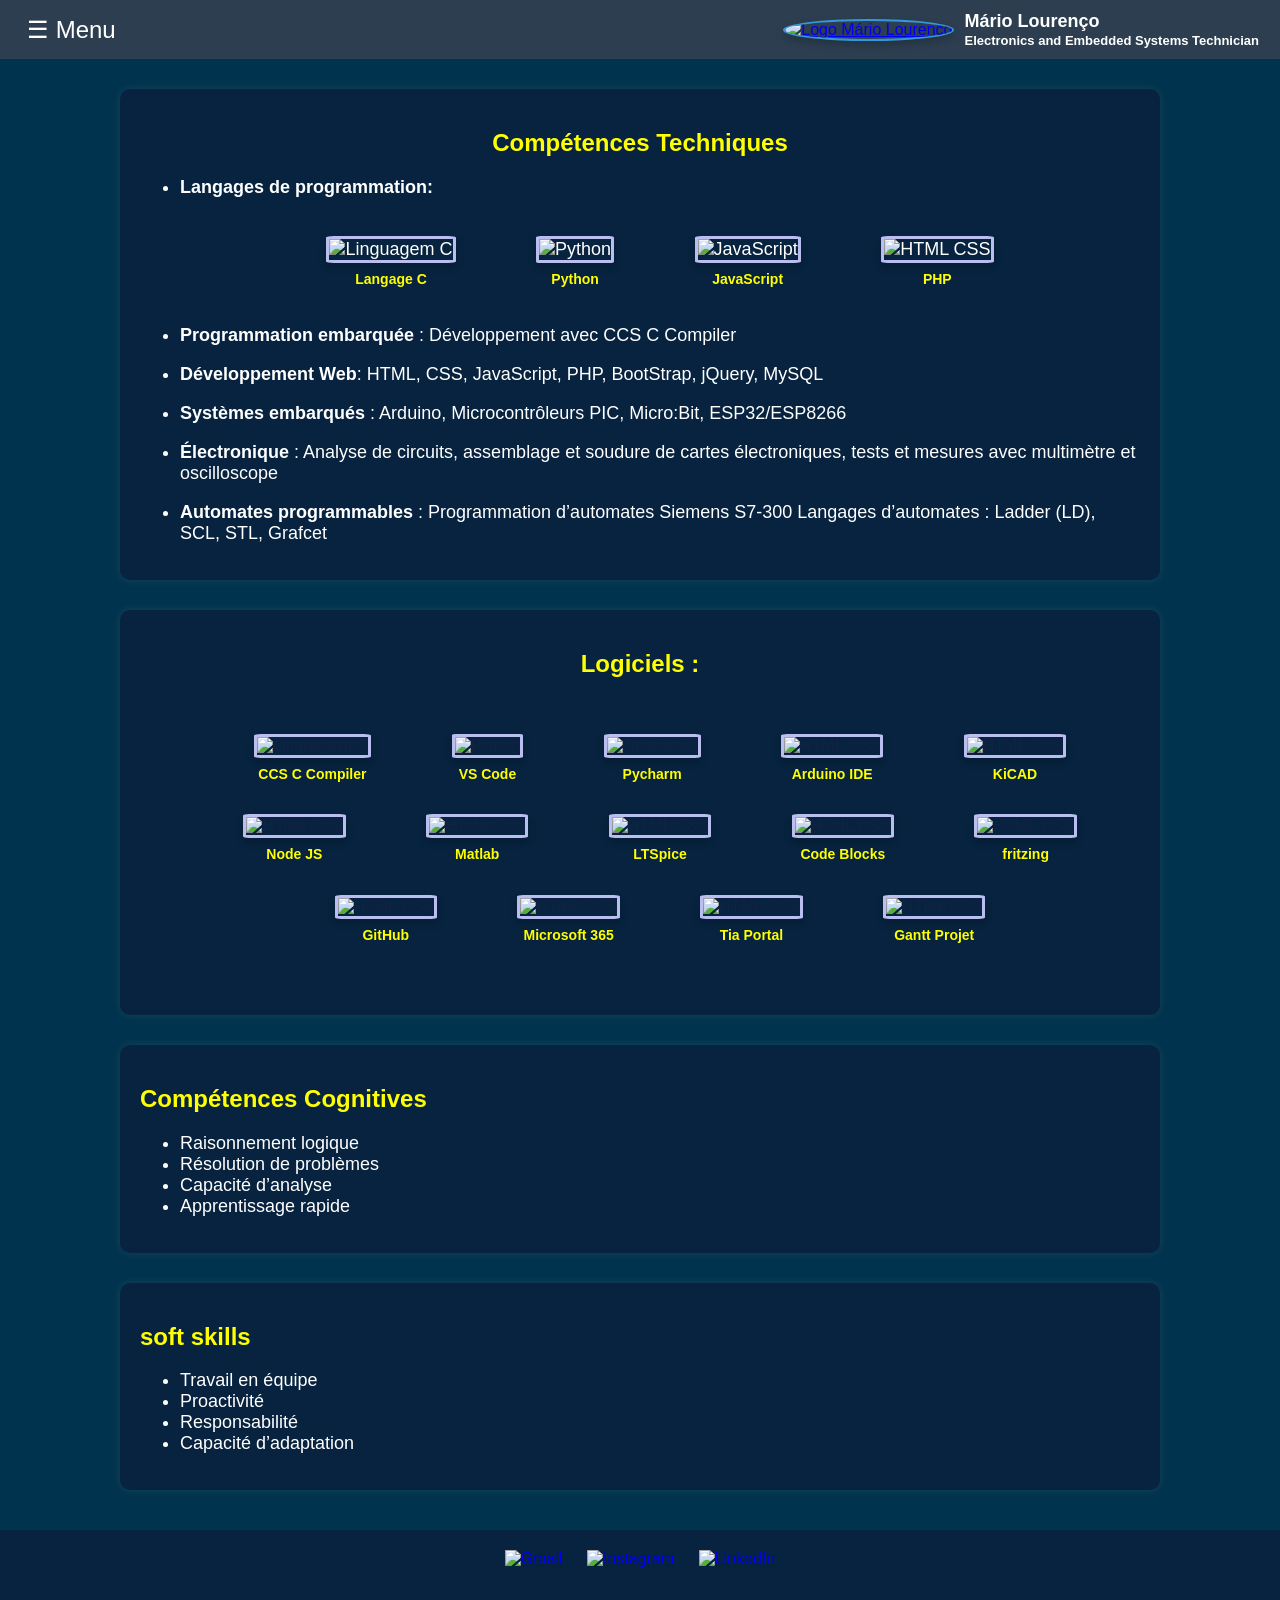
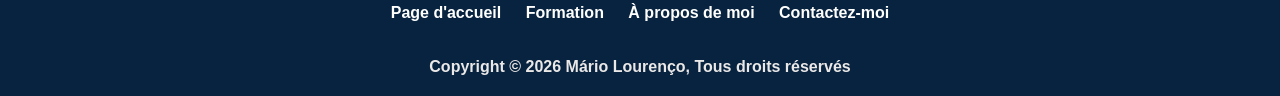
==== Competencia.html @ 8846da61 "Update Competencia.html" ====
<!DOCTYPE html>
<html lang="pt-fr">
<head>
    <!-- Google tag (gtag.js) -->
<script async src="https://www.googletagmanager.com/gtag/js?id=G-3GFNSCND0T"></script>
    <link rel="icon" type="image/png" href="lourenco1 (2)2.jpg">
<script>
  window.dataLayer = window.dataLayer || [];
  function gtag(){dataLayer.push(arguments);}
  gtag('js', new Date());

  gtag('config', 'G-3GFNSCND0T');
</script>
  <meta charset="UTF-8" />
  <meta name="viewport" content="width=device-width, initial-scale=1" />
  <title>Compétences </title>
  <style>
    body {
      margin: 0;
      font-family: Arial, sans-serif;
      background-color:  #00334e;
      color: #124;
    background-image: url("fot1\ \(4\).jpg");
      background-size: cover;
      background-repeat: no-repeat;
      background-position: center;
    }


.container h2{
       text-align: center;
      color: yellow;
    }
    .programação img {
       width: 102px;
      height: 102px;
      object-fit: cover;
      border-radius: 6%;
      border: 3px solid #b9bdf0;
      box-shadow: 0 4px 8px rgba(0,0,0,0.2);
      transition: transform 0.4s ease;
    }

    .galeria {
      display: flex;
      justify-content: center; /* centraliza na horizontal */
      gap: 0.5px; /* espaço entre imagens */
      flex-wrap: wrap; /* não deixa quebrar para baixo */
      overflow-x: none; /* adiciona scroll horizontal se não couber */
      padding: 20px;
    }

    figure {
      text-align: center;
    }

    figure figcaption {
      margin-top: 8px;
      font-size: 14px;
      color: yellow;
      font-weight: bold;
    }


    .menu-container {
      background-color: #2c3e50;
      padding: 10px 20px;
      display: flex;
      justify-content: space-between;
      align-items: center;
      flex-wrap: wrap;
    }

      .menu-button {
     /* background-color: #none;
      color: white;
      padding: 10px 15px;
      border: none;
      cursor: pointer;
      font-size: 16px;
      border-radius: 5px;*/
     background: none;
      border: none;
      font-size: 24px;
      color: white;
      cursor: pointer;
      z-index: 2000;
    }

    .menu-overlay {
        position: fixed;
      top: 0;
      left: 0;
      width: 100%;
      height: 100%;
      background: rgba(0,0,0,0.95);
      display: flex;
      justify-content: center;
      align-items: center;
      flex-direction: column;
      opacity: 0;
      pointer-events: none;
      transition: opacity 0.7s ease;
      z-index: 1500;
    }
.menu-overlay.open {
      opacity: 0.9;
      pointer-events: auto;
    }
    .menu-overlay a {
   
         color: white;
      font-size: 28px;
      margin: 15px 0;
      text-decoration: none;
      transition: color 0.3s;
    }
    .menu-options a:hover {
         color: #facc25;
    }
    .close-btn {
      position: absolute;
      top: 20px;
      right: 31px;
      font-size: 41px;
      color: white;
      cursor: pointer;
    }

    .logo {
      display: flex;
      align-items: center;
      gap: 10px;
    }

    .logo img {
       width: 100px;
      height: 100px;
      object-fit: cover;
      border-radius: 50%;
      border: 2px solid #3498db;
      box-shadow: 0 4px 8px rgba(0,0,0,0.2);
      transition: transform 0.3s ease;
    }

    .logo img:hover {
      transform: scale(1.05);
    }

    .logo-text {
      display: flex;
      flex-direction: column;
      color: white;
      line-height: 1.2;
    }

    .logo-text h1 {
      margin: 0;
      font-size: 18px;
      color: #ffffff;
    }

    .logo-text p {
      margin: 0;
       font-size: 13px;
      color: #ffff;
    }

    .container {
      max-width: 1000px;
      margin: 30px auto;
      padding: 20px;
     background:  #07233f;
      border-radius: 10px;
      box-shadow: 0 0 10px rgba(224, 221, 221, 0.1);
    }
 .container1 {
      max-width: 1000px;
      margin: 30px auto;
      padding: 20px;
    background:  #07233f;
      border-radius: 10px;
      box-shadow: 0 0 10px rgba(224, 221, 221, 0.1);
    }
      .container2 {
      max-width: 1000px;
      margin: 30px auto;
      padding: 20px;
      background: #07233f;
      border-radius: 10px;
      box-shadow: 0 0 10px rgba(224, 221, 221, 0.1);
    }

    
    li {
       color:white;
       font-size: 18px;
    }

    h2 {
      color: yellow;
    }

     p1 {
         color: #ebe8e8;
    }
    

    footer {
      background-color:  #07233f;
      color: white;
      text-align: center;
      padding: 20px 10px;
      margin-top: 40px;
    }

    .social a {
      margin: 0 10px;
      display: inline-block;
    }

    .social img {
      width: 30px;
      transition: transform 0.2s ease;
    }

    .social img:hover {
      transform: scale(1.2);
    }

    @media (max-width: 600px) {
      .menu-container {
        flex-direction: column;
        align-items: flex-start;
      }

      .logo {
        margin-top: 9px;
      }

      .menu-options {
        width: 90%;
      }
    }
    .menu-container {
  position: relative;
   /*overflow: hidden;*/
  padding: 11px 21px;
  display: flex;
  justify-content: space-between;
  align-items: center;
  flex-wrap: wrap;
  z-index: 1;
}

.bg-video {
  position: absolute;
  top: 0;
  left: 0;
  width: 100%;
  height: 100%;
  object-fit: cover; /* cobre toda a div */
  z-index: -1;       /* fica por trás */
  opacity: 0.6;      /* transparência para ver melhor o conteúdo */
}
.roda{
  text-decoration: none; 
  color: white;        
  padding: 0 10px;     
}
.roda:hover {
  color:yellow;       
  text-decoration: none;
}
  </style>
</head>
<body>

  <div class="menu-container">
     <video autoplay muted loop playsinline class="bg-video">
    <source src="videoelectr1.mp4" type="video/mp4">
    O teu navegador não suporta vídeos.
  </video>
   
    <!-- Botão menu -->
    <button class="menu-button" onclick="toggleMenu()">☰ Menu</button>

    <!-- Logo -->
    <div class="logo">
      <a href="Sobre_min.html">
        <img src="lourenco1 (2)2.jpg" alt="Logo Mário Lourenço">
      </a>
      <div class="logo-text">
        <h1>Mário Lourenço</h1>
     <p> <strong>Electronics and Embedded Systems Technician</strong></p>
      </div>
    </div>
  </div>

  <!-- Overlay fullscreen -->
  <div id="menu" class="menu-overlay">
    <span class="close-btn" onclick="toggleMenu()">&times;</span>
      <a href="index.html">Page d'accueil</a>
      <a href="Sobre_min.html">À Propos de Moi</a>
      <a href="Formação.html">Formation</a>
      <a href="Projetos.html">Projets Realisés</a>
      <a href="Experience.html">Expérience Profissionnelle</a>
    </div>
        </div>
  
<!-- Conteúdo -->
 <div class="container">
    <h2>Compétences Techniques</h2>
    <ul class="programação">
     <li> <strong>Langages de programmation:</strong><br>
       
         <section class="galeria">
    <figure>
      <img src="linguagem c.png" alt="Linguagem C">
      <figcaption>Langage C</figcaption>
    </figure>
    <figure>
      <img src="linguagem python.jpeg" alt="Python">
      <figcaption>Python</figcaption>
    </figure>
    <figure>
      <img src="lingua javascript.png" alt="JavaScript">
      <figcaption>JavaScript</figcaption>
    </figure>
 
    <figure>
      <img src="php.jpg" alt="HTML CSS">
      <figcaption>PHP</figcaption>
    </figure>
  
  </section>

  </li>
         <li> <strong>Programmation embarquée </strong>: Développement avec CCS C Compiler  </li><br>
     
      <li> <strong>Développement Web</strong>: HTML, CSS, JavaScript, PHP, BootStrap, jQuery, MySQL</li><br>
       
     <li> <strong>Systèmes embarqués </strong>: Arduino, Microcontrôleurs PIC, Micro:Bit, ESP32/ESP8266</li> <br>
      <li><strong>Électronique </strong>: Analyse de circuits, assemblage et soudure de cartes électroniques, tests et mesures avec multimètre et oscilloscope</li>  <br>
   <li> <strong>Automates programmables</strong> : Programmation d’automates Siemens S7-300 Langages d’automates : Ladder (LD), SCL, STL, Grafcet</li>
   
    </ul>
    </div>
<div class="container">
    <h2><strong>Logiciels :</strong></h2>
    <ul class="programação">   
         <section class="galeria">
    <figure>
      <img src="ccs c.jpg" alt="Linguagem C">
      <figcaption>CCS C Compiler</figcaption>
    </figure>
    <figure>
      <img src="vs codee.jpg" alt="Python">
      <figcaption>VS Code</figcaption>
    </figure>
    <figure>
      <img src="pycharm.jpg" alt="JavaScript">
      <figcaption>Pycharm</figcaption>
    </figure>
    <figure>
      <img src="arduino ide.jpg" alt="HTML CSS">
      <figcaption>Arduino IDE</figcaption>
    </figure>
    <figure>
      <img src="kicad.jpg" alt="HTML CSS">
      <figcaption>KiCAD</figcaption>
    </figure>
      <figure>
      <img src="node.jpg" alt="HTML CSS">
      <figcaption>Node JS</figcaption>
    </figure>
    <figure>
      <img src="matlab.jpg" alt="HTML CSS">
      <figcaption>Matlab</figcaption>
    </figure>
    <figure>
      <img src="ltspice.jpg" alt="HTML CSS">
      <figcaption>LTSpice</figcaption>
    </figure>
    <figure>
      <img src="code blocks.jpg" alt="HTML CSS">
      <figcaption>Code Blocks</figcaption>
    </figure>
    <figure>
      <img src="fritzing.jpg" alt="HTML CSS">
      <figcaption>fritzing</figcaption>
    </figure>
    <figure>
      <img src="github .jpg" alt="HTML CSS">
      <figcaption>GitHub</figcaption>
    </figure>
    <figure>
      <img src="microsoft.jpg" alt="HTML CSS">
      <figcaption>Microsoft 365</figcaption>
    </figure>
     <figure>
      <img src="tia portal.jpg" alt="HTML CSS">
      <figcaption>Tia Portal</figcaption>
    </figure>
  <figure>
      <img src="gantt.jpg" alt="HTML CSS">
      <figcaption>Gantt Projet</figcaption>
    </figure>
  </section>

    </ul>
    </div>    
<div class="container1">    
 <h2>Compétences Cognitives</h2>
<ul>
  <li>Raisonnement logique</li>
  <li>Résolution de problèmes</li>
  <li>Capacité d’analyse</li>
  <li>Apprentissage rapide</li>
</ul>

    </div>
  
<div class="container2">
<h2>soft skills</h2>
<ul>
  <li>Travail en équipe</li>
  <li>Proactivité</li>
  <li>Responsabilité</li>
  <li>Capacité d’adaptation</li>
</ul>

  </div>

  <footer>
   
    <div class="social">
      <a href="mailto:mariolourenco826@gmail.com" target="_blank">
        <img src="gmail (2).png" alt="Gmail">
      </a>
      <a href="https://www.instagram.com/mario_lourenco02?igsh=b3RoM2Z4YThkZWdn" target="_blank">
        <img src="instagram.png" alt="Instagram">
      </a>
      
      <a href="https://www.linkedin.com/in/mário-lourenço" target="_blank">
        <img src="Linkedln.png" alt="LinkedIn">
      </a>
    </div>
     <br>
    <br>
 <a href="index.html" class="roda" > <strong>Page d'accueil</strong></a>  
    <a href="Formação.html" class="roda" > <strong>Formation</strong></a>
    <a href="Sobre_min.html" class="roda" ><strong>À propos de moi</strong></a>
   <a href="index.html#contact" class="roda"><strong>Contactez-moi</strong></a>
 <br>
 <br>
 <br>
  <p1> <strong>Copyright &copy; 2026 Mário Lourenço, Tous droits réservés</strong></p1>
  
  </footer>

  <script>
    function toggleMenu() {
      document.getElementById("menu").classList.toggle("open");
    }

    window.addEventListener("click", function(event) {
      const menu = document.getElementById("menu");
      const button = document.querySelector(".menu-button");
      if (!menu.contains(event.target) && !button.contains(event.target)) {
        menu.style.display = "none";
      }
    });
  </script>

</body>
</html>
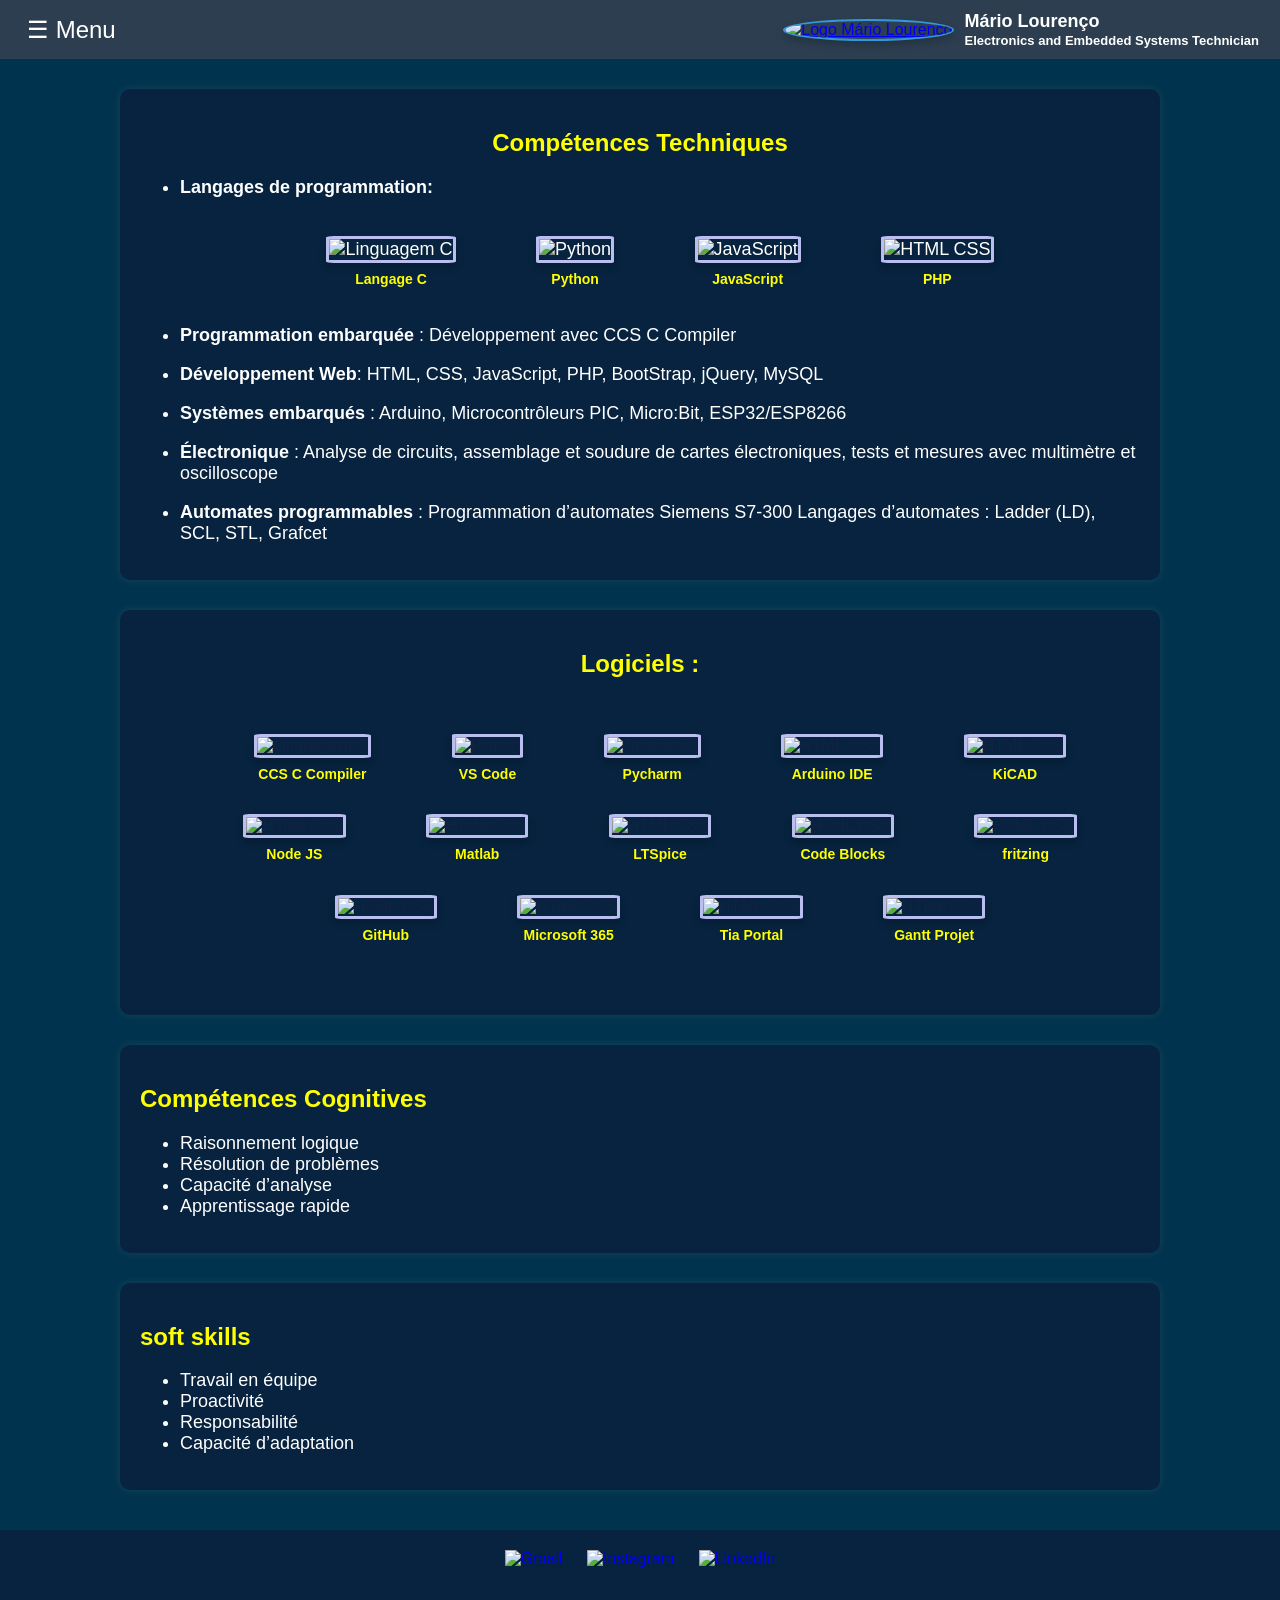
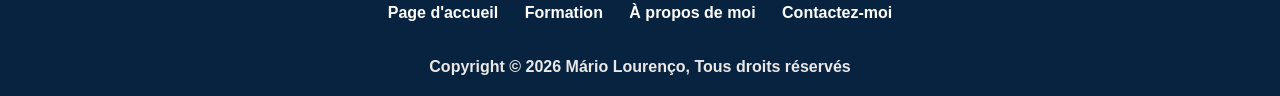
==== commit 5622fe36: "Update Competencia.html" ====
--- a/Competencia.html
+++ b/Competencia.html
@@ -261,12 +261,12 @@
   height: 100%;
   object-fit: cover; /* cobre toda a div */
   z-index: -1;       /* fica por trás */
-  opacity: 0.6;      /* transparência para ver melhor o conteúdo */
+  opacity: 0.7;      /* transparência para ver melhor o conteúdo */
 }
 .roda{
   text-decoration: none; 
   color: white;        
-  padding: 0 10px;     
+  padding: 0 11px;     
 }
 .roda:hover {
   color:yellow;       
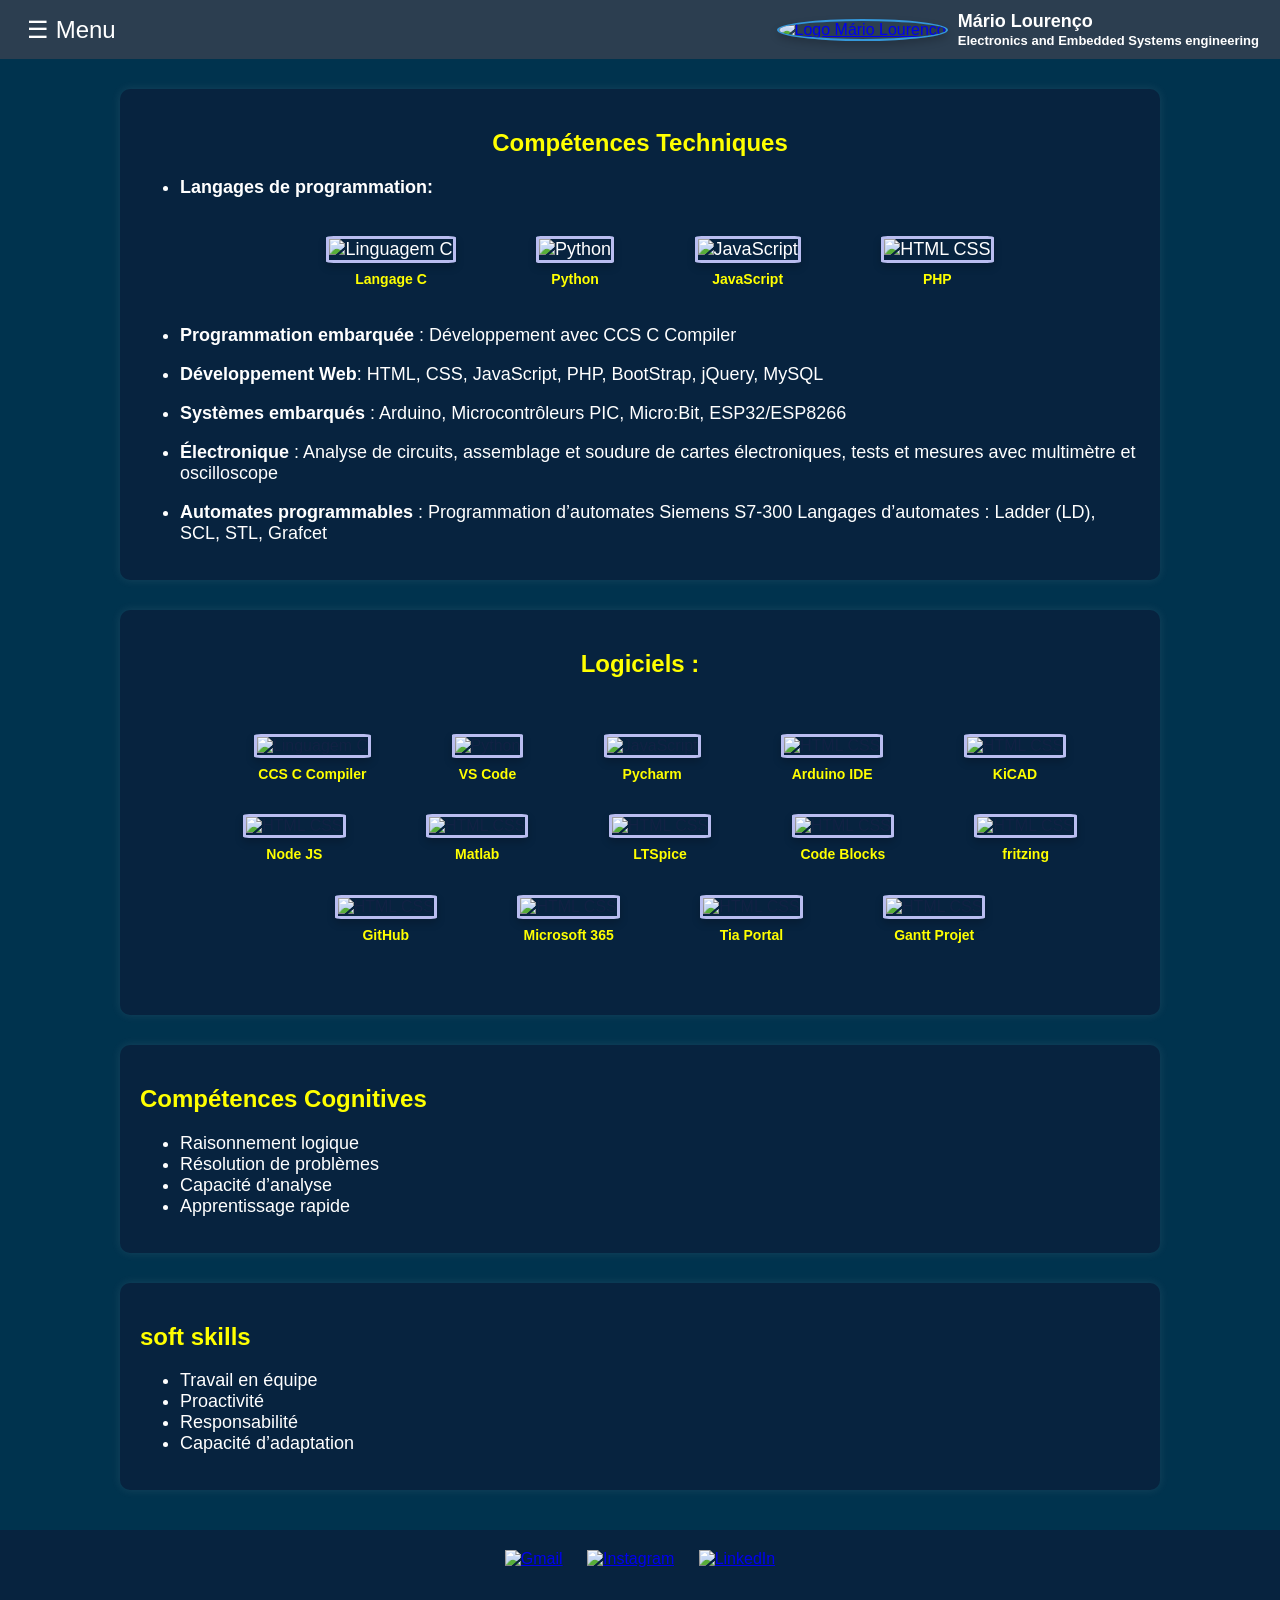
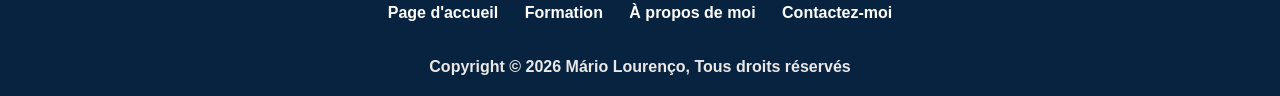
==== commit 69cb52e9: "Fix HTML formatting and update content" ====
--- a/Competencia.html
+++ b/Competencia.html
@@ -292,7 +292,7 @@
       </a>
       <div class="logo-text">
         <h1>Mário Lourenço</h1>
-     <p> <strong>Electronics and Embedded Systems Technician</strong></p>
+     <p> <strong>Electronics and Embedded Systems engineering</strong></p>
       </div>
     </div>
   </div>
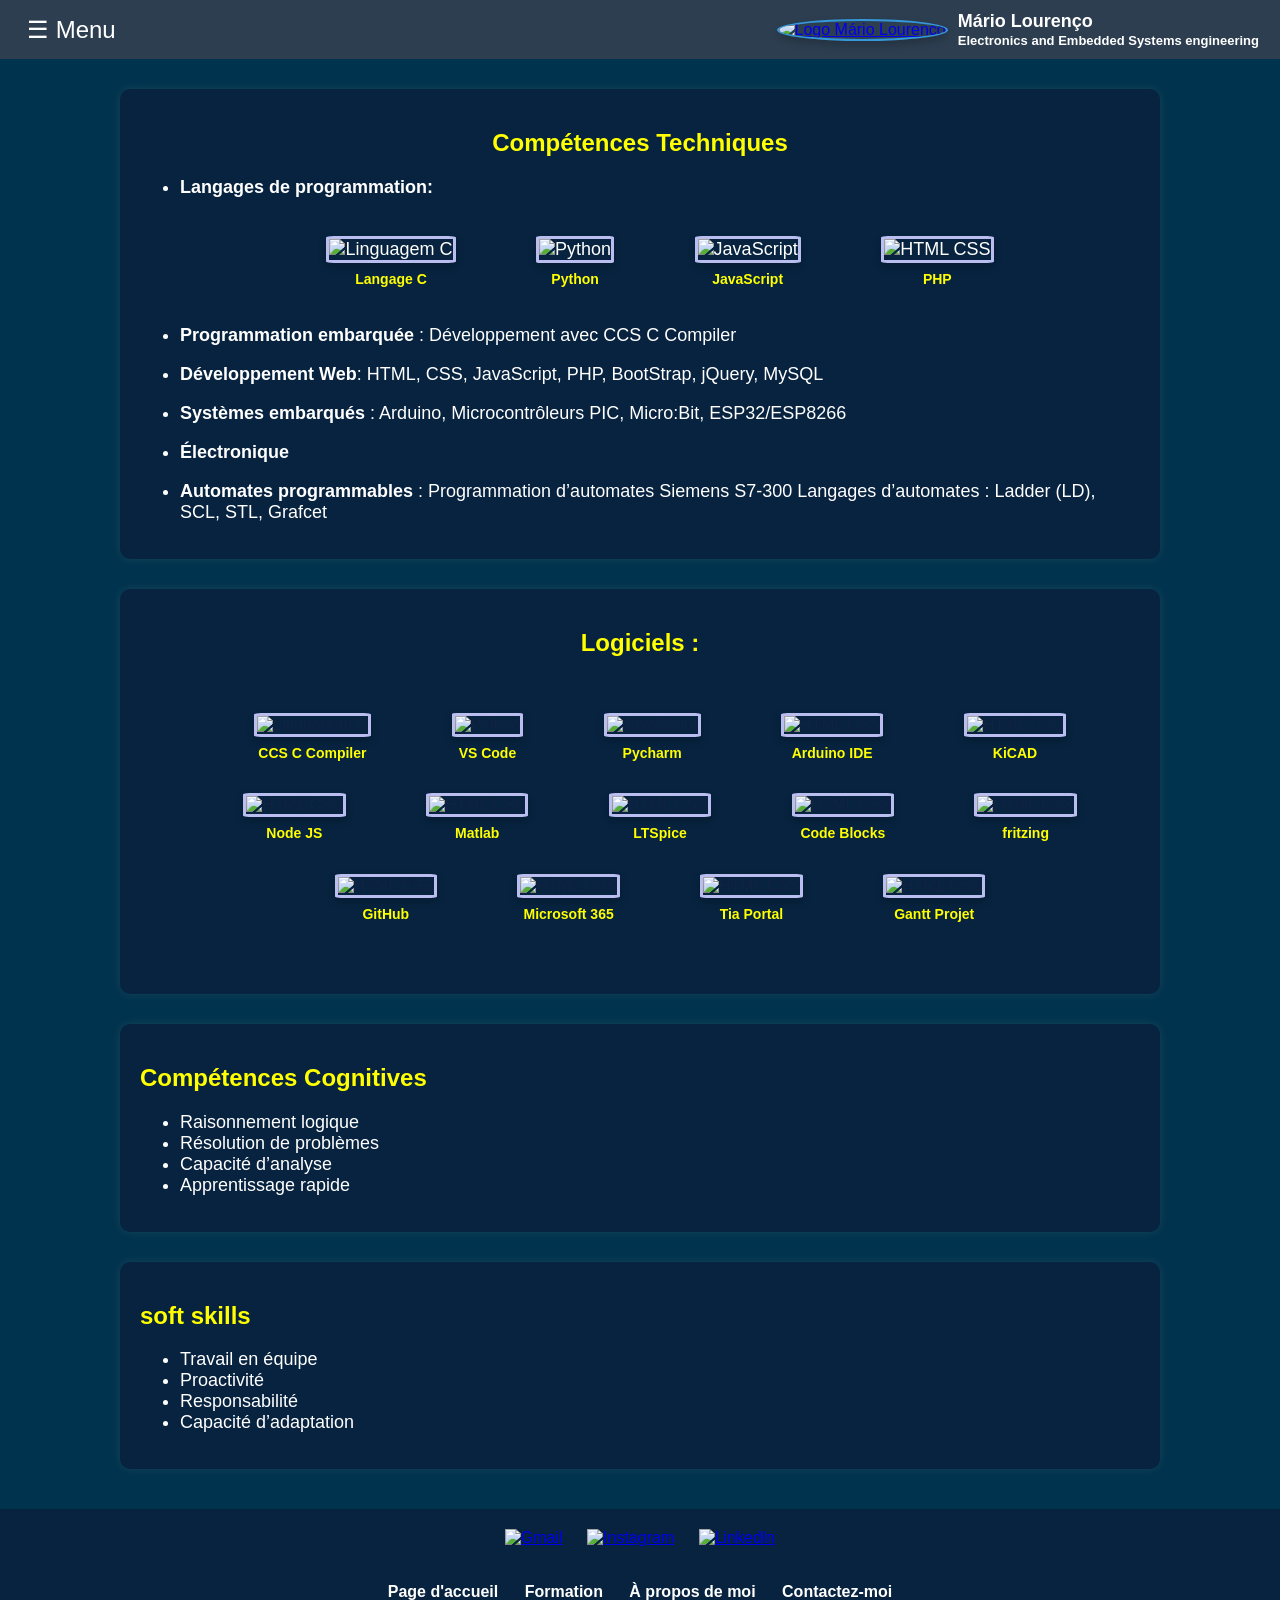
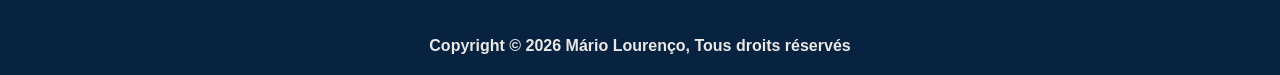
==== commit 937087c4: "Fix HTML encoding issues in Competencia.html" ====
--- a/Competencia.html
+++ b/Competencia.html
@@ -301,7 +301,7 @@
   <div id="menu" class="menu-overlay">
     <span class="close-btn" onclick="toggleMenu()">&times;</span>
       <a href="index.html">Page d'accueil</a>
-      <a href="Sobre_min.html">À Propos de Moi</a>
+      <a href="Sobre_min.html">À Propos</a>
       <a href="Formação.html">Formation</a>
       <a href="Projetos.html">Projets Realisés</a>
       <a href="Experience.html">Expérience Profissionnelle</a>
@@ -341,7 +341,7 @@
       <li> <strong>Développement Web</strong>: HTML, CSS, JavaScript, PHP, BootStrap, jQuery, MySQL</li><br>
        
      <li> <strong>Systèmes embarqués </strong>: Arduino, Microcontrôleurs PIC, Micro:Bit, ESP32/ESP8266</li> <br>
-      <li><strong>Électronique </strong>: Analyse de circuits, assemblage et soudure de cartes électroniques, tests et mesures avec multimètre et oscilloscope</li>  <br>
+      <li><strong>Électronique </strong></li>  <br>
    <li> <strong>Automates programmables</strong> : Programmation d’automates Siemens S7-300 Langages d’automates : Ladder (LD), SCL, STL, Grafcet</li>
    
     </ul>
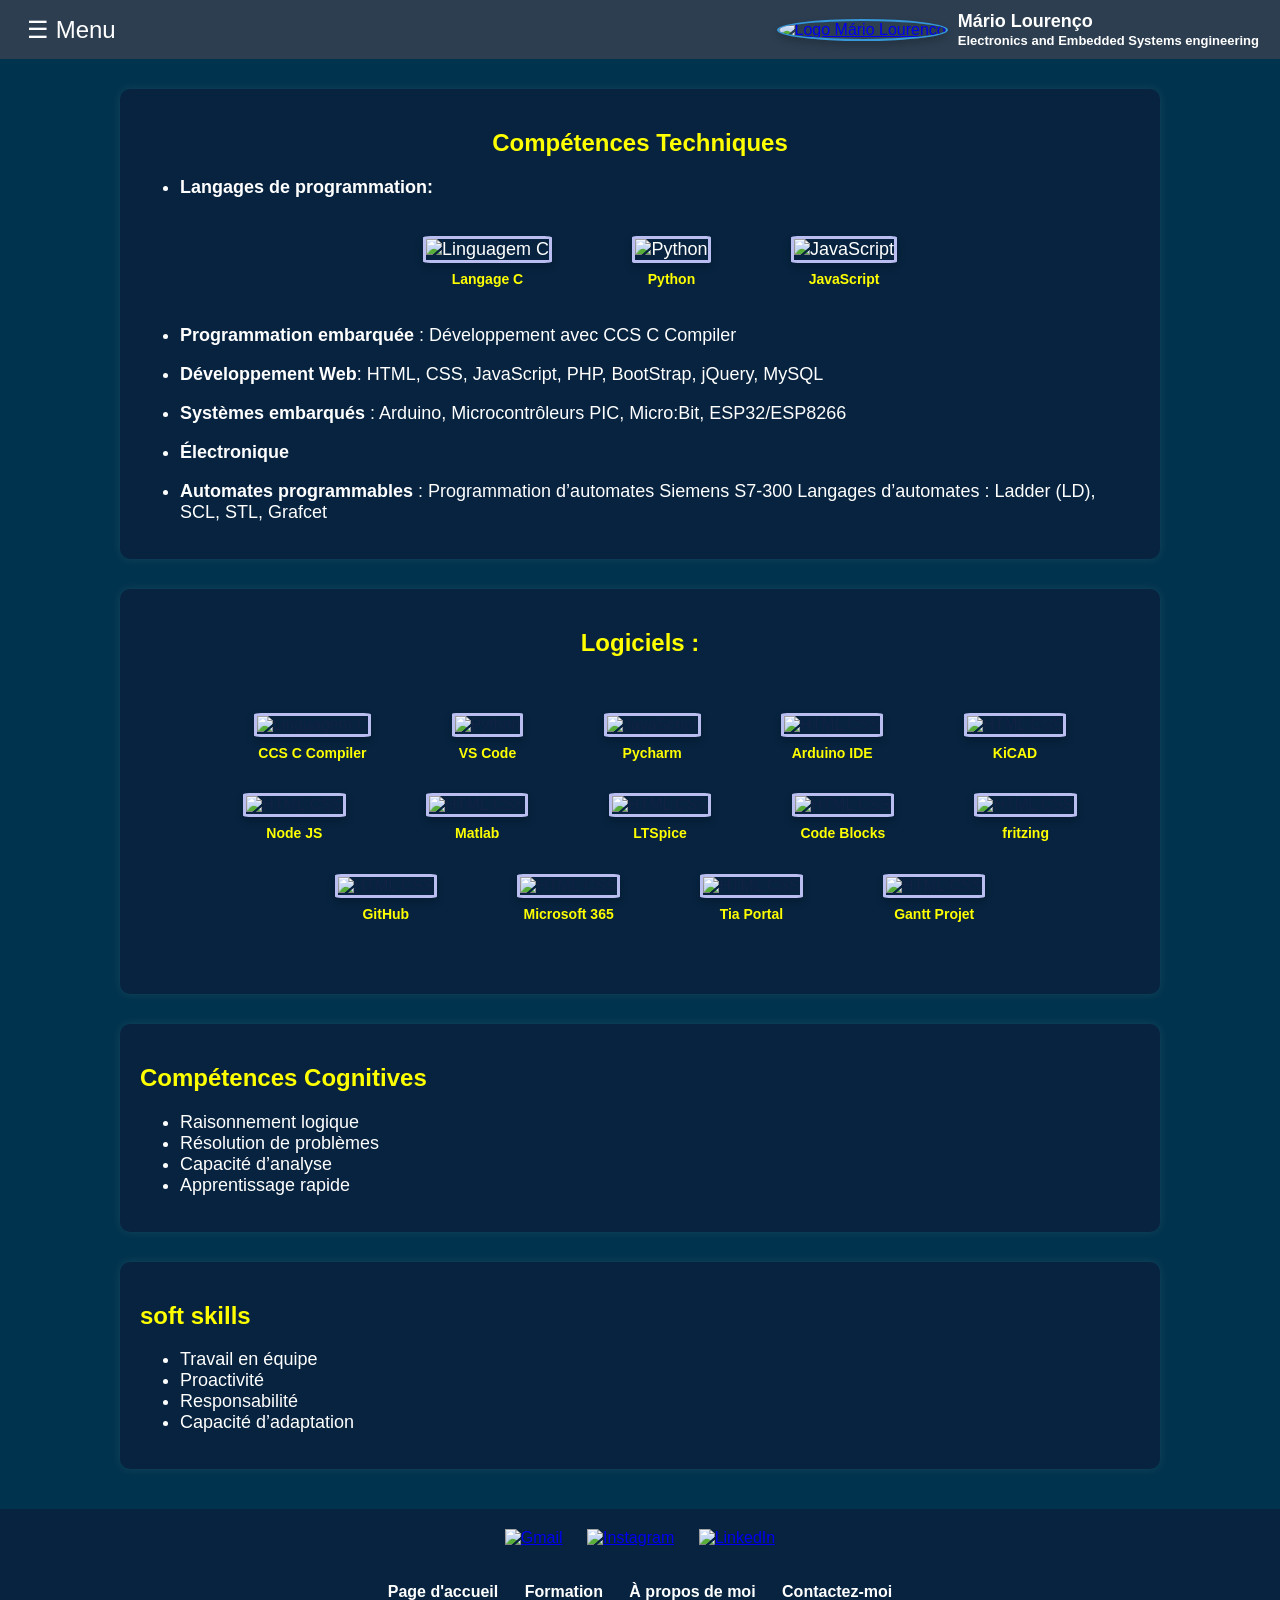
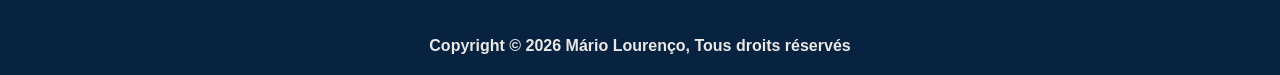
==== commit 787cde5c: "Update Competencia.html" ====
--- a/Competencia.html
+++ b/Competencia.html
@@ -328,10 +328,7 @@
       <figcaption>JavaScript</figcaption>
     </figure>
  
-    <figure>
-      <img src="php.jpg" alt="HTML CSS">
-      <figcaption>PHP</figcaption>
-    </figure>
+   
   
   </section>
 
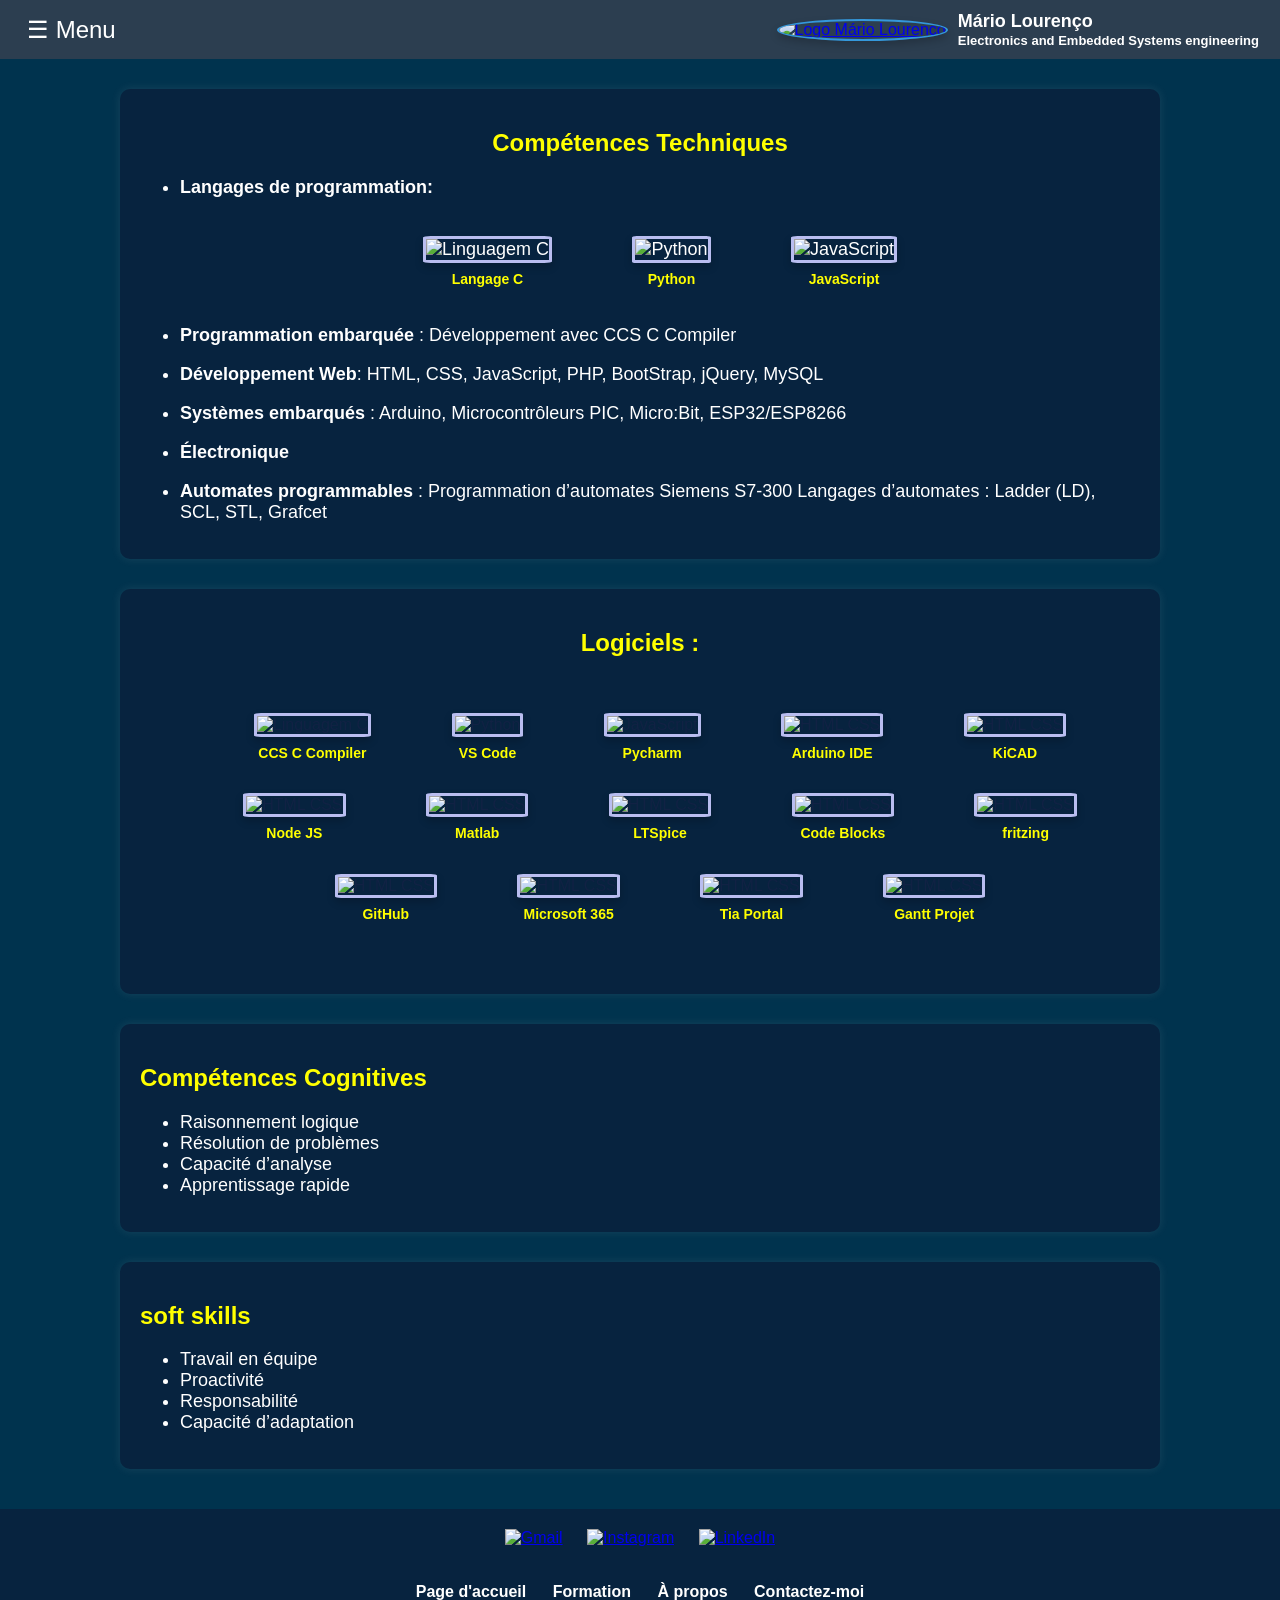
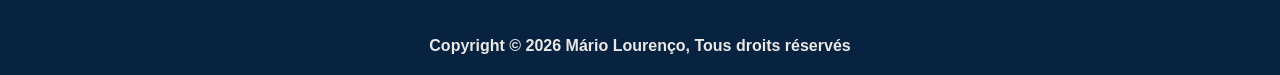
==== commit 27514d97: "Fix HTML structure and improve formatting" ====
--- a/Competencia.html
+++ b/Competencia.html
@@ -447,7 +447,7 @@
     <br>
  <a href="index.html" class="roda" > <strong>Page d'accueil</strong></a>  
     <a href="Formação.html" class="roda" > <strong>Formation</strong></a>
-    <a href="Sobre_min.html" class="roda" ><strong>À propos de moi</strong></a>
+    <a href="Sobre_min.html" class="roda" ><strong>À propos </strong></a>
    <a href="index.html#contact" class="roda"><strong>Contactez-moi</strong></a>
  <br>
  <br>
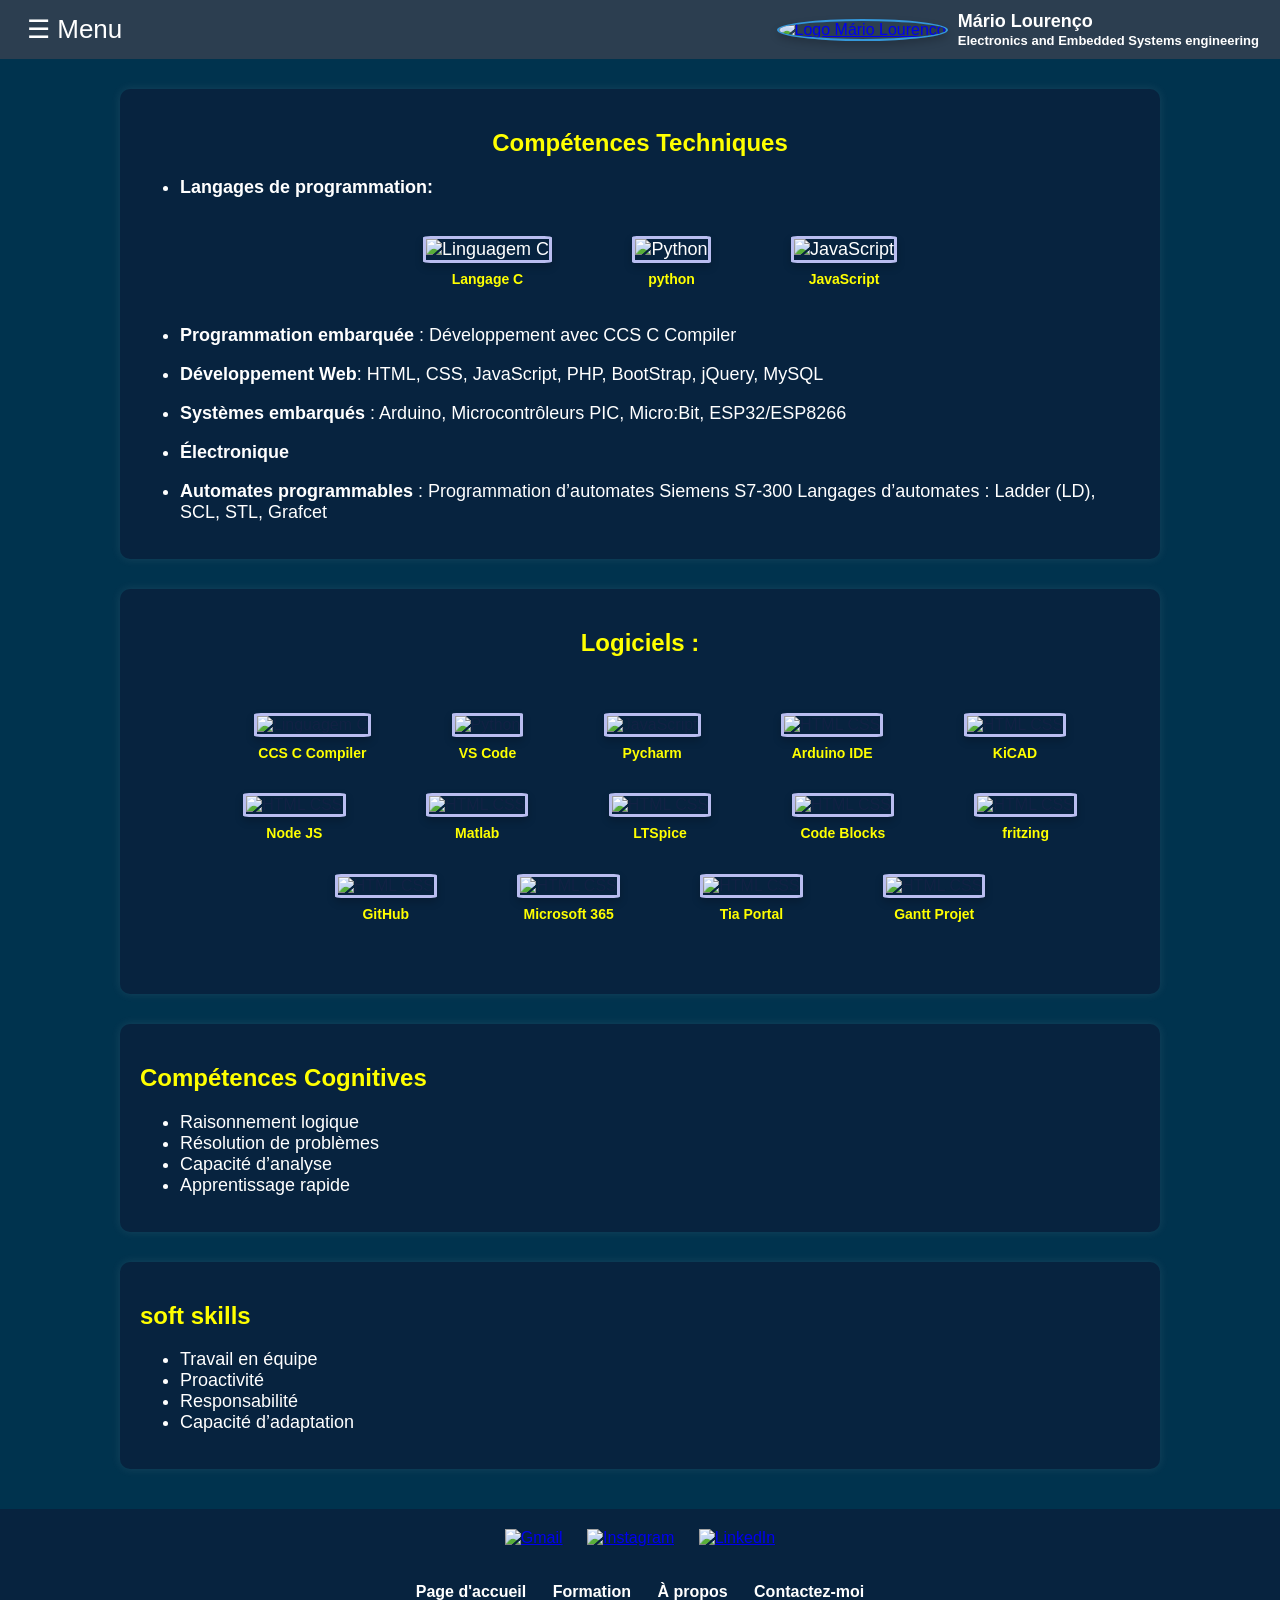
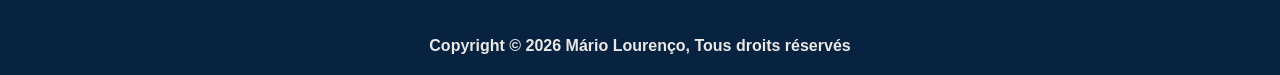
==== commit d6525395: "Update Competencia.html" ====
--- a/Competencia.html
+++ b/Competencia.html
@@ -72,16 +72,9 @@
     }
 
       .menu-button {
-     /* background-color: #none;
-      color: white;
-      padding: 10px 15px;
-      border: none;
-      cursor: pointer;
-      font-size: 16px;
-      border-radius: 5px;*/
      background: none;
       border: none;
-      font-size: 24px;
+      font-size: 26px;
       color: white;
       cursor: pointer;
       z-index: 2000;
@@ -321,7 +314,7 @@
     </figure>
     <figure>
       <img src="linguagem python.jpeg" alt="Python">
-      <figcaption>Python</figcaption>
+      <figcaption>python</figcaption>
     </figure>
     <figure>
       <img src="lingua javascript.png" alt="JavaScript">
